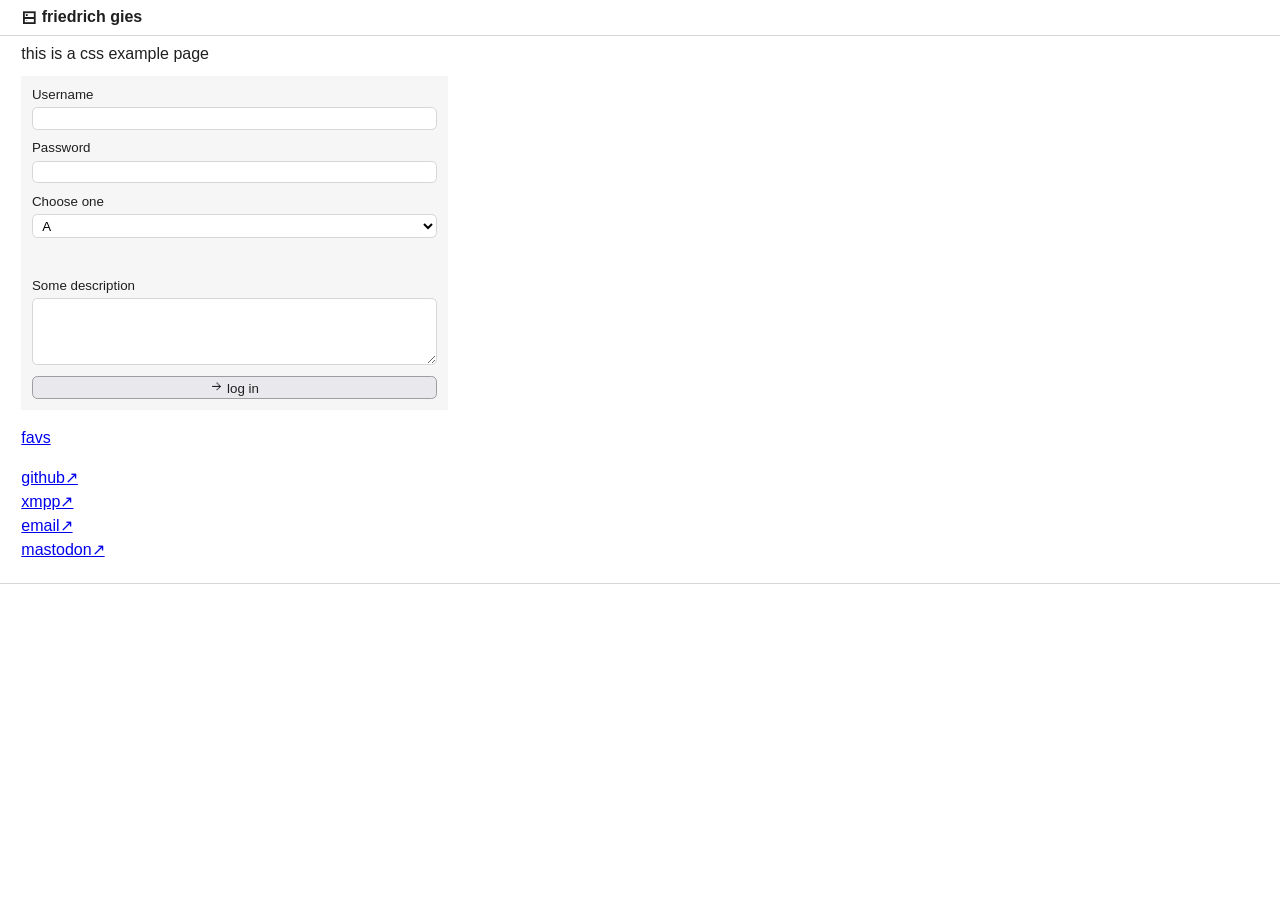
==== inputs.html @ e6bd5b3d "added forms and icons" ====
<!DOCTYPE html>
<html lang="en">

<head>
  <meta charset="UTF-8">
  <meta name="viewport" content="width=device-width, initial-scale=1.0">
  <meta http-equiv="X-UA-Compatible" content="ie=edge">
  <title>friedrich</title>
  <link rel="stylesheet" href="./style.css">
  <link rel="stylesheet" href="./fonts/pixelicons/pixelicons.css">
</head>

<body>
  <header>
    <h1><i class="pixelicons-server" ></i> friedrich gies</h1>
  </header>
  <main>
    <p>this is a css example page</p>
    <form class="inset">
     <label>Username</label>
      <input type="text" name="username" />
     <label>Password</label>
      <input type="password" name="password" />
     <label>Choose one</label>
      <select>
        <option>
          A
        </option>
             <option>
          B
        </option>
      </select>
      <br />
      <label>Some description</label>
      <textarea rows="4"> </textarea>
      <button><i class="pixelicons-arrow-right" ></i> log in</button>
    </form>

    
    <ul>
      <li><a href="./favs.html">favs</a></li>
    </ul>
    <ul>
      <li><a href="https://github.com/giesf">github↗</a></li>
      <li><a href="xmpp://friedrich1@conversations.im">xmpp↗</a></li>
      <li><a href="mailto:fg@gies.digital">email↗</a></li>
      <li><a href="https://chaos.social/@giesf">mastodon↗</a></li>
    </ul>
  </main>
</body>

</html>
---- style.css ----
* {
   box-sizing: border-box;
   font-family: 'Helvetica Neue', Helvetica, sans-serif;

 }

 html {
   padding: 0;
   margin: 0;
   min-height: 100vh;
 }

 body {
   margin: 0;
   padding: 0;
 }

 h1 i {
   vertical-align: middle;
 }

 h1,
 h2,
 h3,
 h4,
 h5,
 h6,
 p,
 li {
   font-size: 12pt;
   margin: 0;
   line-height: 18pt;
   color: #1f1f1f;

 }

 label {
   font-size: 10pt;
   margin-bottom: -4pt;
   color: #1f1f1f;

 }

 header,
 main {
   border-bottom: 1pt #d6d6d6 solid;
   padding: 4pt 16pt;
 }

 ul {
   padding-left: 0pt;
   list-style: none;
 }

 form {
   max-width: 320pt;
   display: flex;
   flex-direction: column;
   gap: 8pt;
   margin-top: 8pt;
 }

 input[type=text],
 input[type=number],
 input[type=password],
 input[type=email],
 select,
 textarea {
   background: #f6f6f6;
   border: 1px solid #d6d6d6;
   border-radius: 4pt;
   padding: 2pt 4pt;
   display: block;
   width: 100%;
 }

 input[type=text]:focus,
 input[type=number]:focus,
 input[type=password]:focus,
 input[type=email]:focus,
 select:focus,
 textarea:focus {
   border: 1px solid blue;
   outline: none;

 }

 form.inset {
   background: #f6f6f6;
   padding: 8pt;
 }

 form.inset input[type=text],
 form.inset input[type=number],
 form.inset input[type=password],
 form.inset input[type=email],
 form.inset select,
 form.inset textarea {
   background-color: #fff;
 }



 button:focus {
   border: 1px solid blue;
   outline: none;
 }

 button {
   background: #E9E9ED;
   color: #1f1f1f;
   border: 1px solid #9e9e9e;
   border-radius: 4pt;
   padding: 2pt 4pt;
   cursor: pointer;
 }

 button:hover {

   opacity: 0.8;
 }

 button:active {

   opacity: 0.6;
 }
---- fonts/pixelicons/pixelicons.css ----
@font-face {
  font-family: "pixelicons";
  src: url('pixelicons.eot?t=1769935335147'); /* IE9*/
  src: url('pixelicons.eot?t=1769935335147#iefix') format('embedded-opentype') /* IE6-IE8 */,
  url('pixelicons.woff2?t=1769935335147') format('woff2'),
  url('pixelicons.woff?t=1769935335147') format('woff'),
  url('pixelicons.ttf?t=1769935335147') format('truetype'),
  url('pixelicons.svg?t=1769935335147') format('svg');
}

[class^="pixelicons-"], [class*=" pixelicons-"] {
  font-family: 'pixelicons' !important;
  font-style:normal;
  -webkit-font-smoothing: antialiased;
  -moz-osx-font-smoothing: grayscale;
}


.pixelicons-4g::before { content: "\ea01"; }
.pixelicons-4k-box::before { content: "\ea02"; }
.pixelicons-4k::before { content: "\ea03"; }
.pixelicons-5g::before { content: "\ea04"; }
.pixelicons-ab-testing::before { content: "\ea05"; }
.pixelicons-ac::before { content: "\ea06"; }
.pixelicons-add-box-multiple::before { content: "\ea07"; }
.pixelicons-add-box::before { content: "\ea08"; }
.pixelicons-add-col::before { content: "\ea09"; }
.pixelicons-add-grid::before { content: "\ea0a"; }
.pixelicons-add-row::before { content: "\ea0b"; }
.pixelicons-alert::before { content: "\ea0c"; }
.pixelicons-align-center::before { content: "\ea0d"; }
.pixelicons-align-justify::before { content: "\ea0e"; }
.pixelicons-align-left::before { content: "\ea0f"; }
.pixelicons-align-right::before { content: "\ea10"; }
.pixelicons-analytics::before { content: "\ea11"; }
.pixelicons-anchor::before { content: "\ea12"; }
.pixelicons-android::before { content: "\ea13"; }
.pixelicons-animation::before { content: "\ea14"; }
.pixelicons-archive::before { content: "\ea15"; }
.pixelicons-arrow-bar-down::before { content: "\ea16"; }
.pixelicons-arrow-bar-left::before { content: "\ea17"; }
.pixelicons-arrow-bar-right::before { content: "\ea18"; }
.pixelicons-arrow-bar-up::before { content: "\ea19"; }
.pixelicons-arrow-down-box::before { content: "\ea1a"; }
.pixelicons-arrow-down::before { content: "\ea1b"; }
.pixelicons-arrow-left-box::before { content: "\ea1c"; }
.pixelicons-arrow-left::before { content: "\ea1d"; }
.pixelicons-arrow-right-box::before { content: "\ea1e"; }
.pixelicons-arrow-right::before { content: "\ea1f"; }
.pixelicons-arrow-up-box::before { content: "\ea20"; }
.pixelicons-arrow-up::before { content: "\ea21"; }
.pixelicons-arrows-horizontal::before { content: "\ea22"; }
.pixelicons-arrows-vertical::before { content: "\ea23"; }
.pixelicons-art-text::before { content: "\ea24"; }
.pixelicons-article-multiple::before { content: "\ea25"; }
.pixelicons-article::before { content: "\ea26"; }
.pixelicons-aspect-ratio::before { content: "\ea27"; }
.pixelicons-at::before { content: "\ea28"; }
.pixelicons-attachment::before { content: "\ea29"; }
.pixelicons-audio-device::before { content: "\ea2a"; }
.pixelicons-avatar::before { content: "\ea2b"; }
.pixelicons-backburger::before { content: "\ea2c"; }
.pixelicons-battery-1::before { content: "\ea2d"; }
.pixelicons-battery-2::before { content: "\ea2e"; }
.pixelicons-battery-charging::before { content: "\ea2f"; }
.pixelicons-battery-full::before { content: "\ea30"; }
.pixelicons-battery::before { content: "\ea31"; }
.pixelicons-bed::before { content: "\ea32"; }
.pixelicons-bitcoin::before { content: "\ea33"; }
.pixelicons-bluetooth::before { content: "\ea34"; }
.pixelicons-book-open::before { content: "\ea35"; }
.pixelicons-book::before { content: "\ea36"; }
.pixelicons-bookmark::before { content: "\ea37"; }
.pixelicons-bookmarks::before { content: "\ea38"; }
.pixelicons-briefcase-account::before { content: "\ea39"; }
.pixelicons-briefcase-check::before { content: "\ea3a"; }
.pixelicons-briefcase-delete::before { content: "\ea3b"; }
.pixelicons-briefcase-download::before { content: "\ea3c"; }
.pixelicons-briefcase-minus::before { content: "\ea3d"; }
.pixelicons-briefcase-plus::before { content: "\ea3e"; }
.pixelicons-briefcase-search-1::before { content: "\ea3f"; }
.pixelicons-briefcase-search::before { content: "\ea40"; }
.pixelicons-briefcase-upload::before { content: "\ea41"; }
.pixelicons-briefcase::before { content: "\ea42"; }
.pixelicons-bug::before { content: "\ea43"; }
.pixelicons-building-community::before { content: "\ea44"; }
.pixelicons-building-skyscraper::before { content: "\ea45"; }
.pixelicons-building::before { content: "\ea46"; }
.pixelicons-buildings::before { content: "\ea47"; }
.pixelicons-bulletlist::before { content: "\ea48"; }
.pixelicons-bullseye-arrow::before { content: "\ea49"; }
.pixelicons-bullseye::before { content: "\ea4a"; }
.pixelicons-bus::before { content: "\ea4b"; }
.pixelicons-cake::before { content: "\ea4c"; }
.pixelicons-calculator::before { content: "\ea4d"; }
.pixelicons-calendar-alert::before { content: "\ea4e"; }
.pixelicons-calendar-arrow-left::before { content: "\ea4f"; }
.pixelicons-calendar-arrow-right::before { content: "\ea50"; }
.pixelicons-calendar-check::before { content: "\ea51"; }
.pixelicons-calendar-export::before { content: "\ea52"; }
.pixelicons-calendar-grid::before { content: "\ea53"; }
.pixelicons-calendar-import::before { content: "\ea54"; }
.pixelicons-calendar-minus::before { content: "\ea55"; }
.pixelicons-calendar-month::before { content: "\ea56"; }
.pixelicons-calendar-multiple-check::before { content: "\ea57"; }
.pixelicons-calendar-multiple::before { content: "\ea58"; }
.pixelicons-calendar-plus::before { content: "\ea59"; }
.pixelicons-calendar-range::before { content: "\ea5a"; }
.pixelicons-calendar-remove::before { content: "\ea5b"; }
.pixelicons-calendar-search::before { content: "\ea5c"; }
.pixelicons-calendar-sort-ascending::before { content: "\ea5d"; }
.pixelicons-calendar-sort-descending::before { content: "\ea5e"; }
.pixelicons-calendar-text::before { content: "\ea5f"; }
.pixelicons-calendar-today::before { content: "\ea60"; }
.pixelicons-calendar-tomorrow::before { content: "\ea61"; }
.pixelicons-calendar-week-begin::before { content: "\ea62"; }
.pixelicons-calendar-week::before { content: "\ea63"; }
.pixelicons-calendar-weekend::before { content: "\ea64"; }
.pixelicons-calendar::before { content: "\ea65"; }
.pixelicons-camera-add::before { content: "\ea66"; }
.pixelicons-camera-alt::before { content: "\ea67"; }
.pixelicons-camera-face::before { content: "\ea68"; }
.pixelicons-camera::before { content: "\ea69"; }
.pixelicons-car::before { content: "\ea6a"; }
.pixelicons-card-id::before { content: "\ea6b"; }
.pixelicons-card-plus::before { content: "\ea6c"; }
.pixelicons-card-stack::before { content: "\ea6d"; }
.pixelicons-card-text::before { content: "\ea6e"; }
.pixelicons-card::before { content: "\ea6f"; }
.pixelicons-cart::before { content: "\ea70"; }
.pixelicons-cast::before { content: "\ea71"; }
.pixelicons-cellular-signal-0::before { content: "\ea72"; }
.pixelicons-cellular-signal-1::before { content: "\ea73"; }
.pixelicons-cellular-signal-2::before { content: "\ea74"; }
.pixelicons-cellular-signal-3::before { content: "\ea75"; }
.pixelicons-cellular-signal-off::before { content: "\ea76"; }
.pixelicons-chart-add::before { content: "\ea77"; }
.pixelicons-chart-bar::before { content: "\ea78"; }
.pixelicons-chart-delete::before { content: "\ea79"; }
.pixelicons-chart-minus::before { content: "\ea7a"; }
.pixelicons-chart-multiple::before { content: "\ea7b"; }
.pixelicons-chart::before { content: "\ea7c"; }
.pixelicons-chat::before { content: "\ea7d"; }
.pixelicons-check-double::before { content: "\ea7e"; }
.pixelicons-check::before { content: "\ea7f"; }
.pixelicons-checkbox-on::before { content: "\ea80"; }
.pixelicons-checkbox::before { content: "\ea81"; }
.pixelicons-checklist::before { content: "\ea82"; }
.pixelicons-chess::before { content: "\ea83"; }
.pixelicons-chevron-down::before { content: "\ea84"; }
.pixelicons-chevron-left::before { content: "\ea85"; }
.pixelicons-chevron-right::before { content: "\ea86"; }
.pixelicons-chevron-up::before { content: "\ea87"; }
.pixelicons-chevrons-horizontal::before { content: "\ea88"; }
.pixelicons-chevrons-vertical::before { content: "\ea89"; }
.pixelicons-circle::before { content: "\ea8a"; }
.pixelicons-clipboard::before { content: "\ea8b"; }
.pixelicons-clock::before { content: "\ea8c"; }
.pixelicons-close-box::before { content: "\ea8d"; }
.pixelicons-close::before { content: "\ea8e"; }
.pixelicons-cloud-done::before { content: "\ea8f"; }
.pixelicons-cloud-download::before { content: "\ea90"; }
.pixelicons-cloud-moon::before { content: "\ea91"; }
.pixelicons-cloud-sun::before { content: "\ea92"; }
.pixelicons-cloud-upload::before { content: "\ea93"; }
.pixelicons-cloud::before { content: "\ea94"; }
.pixelicons-cocktail::before { content: "\ea95"; }
.pixelicons-code::before { content: "\ea96"; }
.pixelicons-coffee-alt::before { content: "\ea97"; }
.pixelicons-coffee::before { content: "\ea98"; }
.pixelicons-coin::before { content: "\ea99"; }
.pixelicons-collapse::before { content: "\ea9a"; }
.pixelicons-colors-swatch::before { content: "\ea9b"; }
.pixelicons-command::before { content: "\ea9c"; }
.pixelicons-comment::before { content: "\ea9d"; }
.pixelicons-contact-delete::before { content: "\ea9e"; }
.pixelicons-contact-multiple::before { content: "\ea9f"; }
.pixelicons-contact-plus::before { content: "\eaa0"; }
.pixelicons-contact::before { content: "\eaa1"; }
.pixelicons-copy::before { content: "\eaa2"; }
.pixelicons-corner-down-left::before { content: "\eaa3"; }
.pixelicons-corner-down-right::before { content: "\eaa4"; }
.pixelicons-corner-left-down::before { content: "\eaa5"; }
.pixelicons-corner-left-up::before { content: "\eaa6"; }
.pixelicons-corner-right-down::before { content: "\eaa7"; }
.pixelicons-corner-right-up::before { content: "\eaa8"; }
.pixelicons-corner-up-left::before { content: "\eaa9"; }
.pixelicons-corner-up-right::before { content: "\eaaa"; }
.pixelicons-credit-card-delete::before { content: "\eaab"; }
.pixelicons-credit-card-minus::before { content: "\eaac"; }
.pixelicons-credit-card-multiple::before { content: "\eaad"; }
.pixelicons-credit-card-plus::before { content: "\eaae"; }
.pixelicons-credit-card-settings::before { content: "\eaaf"; }
.pixelicons-credit-card-wireless::before { content: "\eab0"; }
.pixelicons-credit-card::before { content: "\eab1"; }
.pixelicons-crop::before { content: "\eab2"; }
.pixelicons-cut::before { content: "\eab3"; }
.pixelicons-dashboard::before { content: "\eab4"; }
.pixelicons-debug-check::before { content: "\eab5"; }
.pixelicons-debug-off::before { content: "\eab6"; }
.pixelicons-debug-pause::before { content: "\eab7"; }
.pixelicons-debug-play::before { content: "\eab8"; }
.pixelicons-debug-stop::before { content: "\eab9"; }
.pixelicons-debug::before { content: "\eaba"; }
.pixelicons-delete::before { content: "\eabb"; }
.pixelicons-deskphone::before { content: "\eabc"; }
.pixelicons-device-laptop::before { content: "\eabd"; }
.pixelicons-device-phone::before { content: "\eabe"; }
.pixelicons-device-tablet::before { content: "\eabf"; }
.pixelicons-device-tv-smart::before { content: "\eac0"; }
.pixelicons-device-tv::before { content: "\eac1"; }
.pixelicons-device-vibrate::before { content: "\eac2"; }
.pixelicons-device-watch::before { content: "\eac3"; }
.pixelicons-devices::before { content: "\eac4"; }
.pixelicons-dice::before { content: "\eac5"; }
.pixelicons-dollar::before { content: "\eac6"; }
.pixelicons-downasaur::before { content: "\eac7"; }
.pixelicons-download::before { content: "\eac8"; }
.pixelicons-draft::before { content: "\eac9"; }
.pixelicons-drag-and-drop::before { content: "\eaca"; }
.pixelicons-drop-area::before { content: "\eacb"; }
.pixelicons-drop-full::before { content: "\eacc"; }
.pixelicons-drop-half::before { content: "\eacd"; }
.pixelicons-drop::before { content: "\eace"; }
.pixelicons-duplicate-alt::before { content: "\eacf"; }
.pixelicons-duplicate::before { content: "\ead0"; }
.pixelicons-edit-box::before { content: "\ead1"; }
.pixelicons-edit::before { content: "\ead2"; }
.pixelicons-euro::before { content: "\ead3"; }
.pixelicons-expand::before { content: "\ead4"; }
.pixelicons-external-link::before { content: "\ead5"; }
.pixelicons-eye-closed::before { content: "\ead6"; }
.pixelicons-eye::before { content: "\ead7"; }
.pixelicons-file-alt::before { content: "\ead8"; }
.pixelicons-file-delete::before { content: "\ead9"; }
.pixelicons-file-flash::before { content: "\eada"; }
.pixelicons-file-minus::before { content: "\eadb"; }
.pixelicons-file-multiple::before { content: "\eadc"; }
.pixelicons-file-off::before { content: "\eadd"; }
.pixelicons-file-plus::before { content: "\eade"; }
.pixelicons-file::before { content: "\eadf"; }
.pixelicons-fill-half::before { content: "\eae0"; }
.pixelicons-fill::before { content: "\eae1"; }
.pixelicons-flag::before { content: "\eae2"; }
.pixelicons-flatten::before { content: "\eae3"; }
.pixelicons-flip-to-back::before { content: "\eae4"; }
.pixelicons-flip-to-front::before { content: "\eae5"; }
.pixelicons-float-center::before { content: "\eae6"; }
.pixelicons-float-left::before { content: "\eae7"; }
.pixelicons-float-right::before { content: "\eae8"; }
.pixelicons-folder-minus::before { content: "\eae9"; }
.pixelicons-folder-plus::before { content: "\eaea"; }
.pixelicons-folder-x::before { content: "\eaeb"; }
.pixelicons-folder::before { content: "\eaec"; }
.pixelicons-forward::before { content: "\eaed"; }
.pixelicons-forwardburger::before { content: "\eaee"; }
.pixelicons-frame-add::before { content: "\eaef"; }
.pixelicons-frame-check::before { content: "\eaf0"; }
.pixelicons-frame-delete::before { content: "\eaf1"; }
.pixelicons-frame-minus::before { content: "\eaf2"; }
.pixelicons-frame::before { content: "\eaf3"; }
.pixelicons-gamepad::before { content: "\eaf4"; }
.pixelicons-gif::before { content: "\eaf5"; }
.pixelicons-gift::before { content: "\eaf6"; }
.pixelicons-git-branch::before { content: "\eaf7"; }
.pixelicons-git-commit::before { content: "\eaf8"; }
.pixelicons-git-merge::before { content: "\eaf9"; }
.pixelicons-git-pull-request::before { content: "\eafa"; }
.pixelicons-github-2::before { content: "\eafb"; }
.pixelicons-github::before { content: "\eafc"; }
.pixelicons-gps::before { content: "\eafd"; }
.pixelicons-grid::before { content: "\eafe"; }
.pixelicons-group::before { content: "\eaff"; }
.pixelicons-hd::before { content: "\eb00"; }
.pixelicons-headphone::before { content: "\eb01"; }
.pixelicons-headset::before { content: "\eb02"; }
.pixelicons-heart::before { content: "\eb03"; }
.pixelicons-hidden::before { content: "\eb04"; }
.pixelicons-home::before { content: "\eb05"; }
.pixelicons-hourglass::before { content: "\eb06"; }
.pixelicons-hq::before { content: "\eb07"; }
.pixelicons-human-handsdown::before { content: "\eb08"; }
.pixelicons-human-handsup::before { content: "\eb09"; }
.pixelicons-human-height-alt::before { content: "\eb0a"; }
.pixelicons-human-height::before { content: "\eb0b"; }
.pixelicons-human-run::before { content: "\eb0c"; }
.pixelicons-human::before { content: "\eb0d"; }
.pixelicons-image-arrow-right::before { content: "\eb0e"; }
.pixelicons-image-broken::before { content: "\eb0f"; }
.pixelicons-image-delete::before { content: "\eb10"; }
.pixelicons-image-flash::before { content: "\eb11"; }
.pixelicons-image-frame::before { content: "\eb12"; }
.pixelicons-image-gallery::before { content: "\eb13"; }
.pixelicons-image-multiple::before { content: "\eb14"; }
.pixelicons-image-new::before { content: "\eb15"; }
.pixelicons-image-plus::before { content: "\eb16"; }
.pixelicons-image::before { content: "\eb17"; }
.pixelicons-inbox-all::before { content: "\eb18"; }
.pixelicons-inbox-full::before { content: "\eb19"; }
.pixelicons-inbox::before { content: "\eb1a"; }
.pixelicons-info-box::before { content: "\eb1b"; }
.pixelicons-invert::before { content: "\eb1c"; }
.pixelicons-iso::before { content: "\eb1d"; }
.pixelicons-kanban::before { content: "\eb1e"; }
.pixelicons-keyboard::before { content: "\eb1f"; }
.pixelicons-label-alt-multiple::before { content: "\eb20"; }
.pixelicons-label-alt::before { content: "\eb21"; }
.pixelicons-label-sharp::before { content: "\eb22"; }
.pixelicons-label::before { content: "\eb23"; }
.pixelicons-layout-align-bottom::before { content: "\eb24"; }
.pixelicons-layout-align-left::before { content: "\eb25"; }
.pixelicons-layout-align-right::before { content: "\eb26"; }
.pixelicons-layout-align-top::before { content: "\eb27"; }
.pixelicons-layout-columns::before { content: "\eb28"; }
.pixelicons-layout-distribute-horizontal::before { content: "\eb29"; }
.pixelicons-layout-distribute-vertical::before { content: "\eb2a"; }
.pixelicons-layout-footer::before { content: "\eb2b"; }
.pixelicons-layout-header::before { content: "\eb2c"; }
.pixelicons-layout-rows::before { content: "\eb2d"; }
.pixelicons-layout-sidebar-left::before { content: "\eb2e"; }
.pixelicons-layout-sidebar-right::before { content: "\eb2f"; }
.pixelicons-layout::before { content: "\eb30"; }
.pixelicons-lightbulb-2::before { content: "\eb31"; }
.pixelicons-lightbulb-on::before { content: "\eb32"; }
.pixelicons-lightbulb::before { content: "\eb33"; }
.pixelicons-link::before { content: "\eb34"; }
.pixelicons-list-box::before { content: "\eb35"; }
.pixelicons-list::before { content: "\eb36"; }
.pixelicons-loader::before { content: "\eb37"; }
.pixelicons-lock-open::before { content: "\eb38"; }
.pixelicons-lock::before { content: "\eb39"; }
.pixelicons-login::before { content: "\eb3a"; }
.pixelicons-logout::before { content: "\eb3b"; }
.pixelicons-luggage::before { content: "\eb3c"; }
.pixelicons-mail-arrow-right::before { content: "\eb3d"; }
.pixelicons-mail-check::before { content: "\eb3e"; }
.pixelicons-mail-delete::before { content: "\eb3f"; }
.pixelicons-mail-flash::before { content: "\eb40"; }
.pixelicons-mail-multiple::before { content: "\eb41"; }
.pixelicons-mail-off::before { content: "\eb42"; }
.pixelicons-mail-unread::before { content: "\eb43"; }
.pixelicons-mail::before { content: "\eb44"; }
.pixelicons-map::before { content: "\eb45"; }
.pixelicons-mastodon::before { content: "\eb46"; }
.pixelicons-membercard::before { content: "\eb47"; }
.pixelicons-menu::before { content: "\eb48"; }
.pixelicons-message-arrow-left::before { content: "\eb49"; }
.pixelicons-message-arrow-right::before { content: "\eb4a"; }
.pixelicons-message-bookmark::before { content: "\eb4b"; }
.pixelicons-message-clock::before { content: "\eb4c"; }
.pixelicons-message-delete::before { content: "\eb4d"; }
.pixelicons-message-flash::before { content: "\eb4e"; }
.pixelicons-message-image::before { content: "\eb4f"; }
.pixelicons-message-minus::before { content: "\eb50"; }
.pixelicons-message-plus::before { content: "\eb51"; }
.pixelicons-message-processing::before { content: "\eb52"; }
.pixelicons-message-reply::before { content: "\eb53"; }
.pixelicons-message-text::before { content: "\eb54"; }
.pixelicons-message::before { content: "\eb55"; }
.pixelicons-minus::before { content: "\eb56"; }
.pixelicons-missed-call::before { content: "\eb57"; }
.pixelicons-modem::before { content: "\eb58"; }
.pixelicons-money::before { content: "\eb59"; }
.pixelicons-monitor::before { content: "\eb5a"; }
.pixelicons-mood-happy::before { content: "\eb5b"; }
.pixelicons-mood-neutral::before { content: "\eb5c"; }
.pixelicons-mood-sad::before { content: "\eb5d"; }
.pixelicons-moon-star::before { content: "\eb5e"; }
.pixelicons-moon-stars::before { content: "\eb5f"; }
.pixelicons-moon::before { content: "\eb60"; }
.pixelicons-more-horizontal::before { content: "\eb61"; }
.pixelicons-more-vertical::before { content: "\eb62"; }
.pixelicons-mouse::before { content: "\eb63"; }
.pixelicons-move::before { content: "\eb64"; }
.pixelicons-movie::before { content: "\eb65"; }
.pixelicons-music::before { content: "\eb66"; }
.pixelicons-next::before { content: "\eb67"; }
.pixelicons-note-delete::before { content: "\eb68"; }
.pixelicons-note-multiple::before { content: "\eb69"; }
.pixelicons-note-plus::before { content: "\eb6a"; }
.pixelicons-note::before { content: "\eb6b"; }
.pixelicons-notes-delete::before { content: "\eb6c"; }
.pixelicons-notes-multiple::before { content: "\eb6d"; }
.pixelicons-notes-plus::before { content: "\eb6e"; }
.pixelicons-notes::before { content: "\eb6f"; }
.pixelicons-notification-off::before { content: "\eb70"; }
.pixelicons-notification::before { content: "\eb71"; }
.pixelicons-open::before { content: "\eb72"; }
.pixelicons-paint-bucket::before { content: "\eb73"; }
.pixelicons-paperclip::before { content: "\eb74"; }
.pixelicons-pause::before { content: "\eb75"; }
.pixelicons-percent::before { content: "\eb76"; }
.pixelicons-picture-in-picture-alt::before { content: "\eb77"; }
.pixelicons-picture-in-picture::before { content: "\eb78"; }
.pixelicons-pin::before { content: "\eb79"; }
.pixelicons-pixelarticons::before { content: "\eb7a"; }
.pixelicons-play::before { content: "\eb7b"; }
.pixelicons-playlist::before { content: "\eb7c"; }
.pixelicons-plus::before { content: "\eb7d"; }
.pixelicons-power::before { content: "\eb7e"; }
.pixelicons-prev::before { content: "\eb7f"; }
.pixelicons-print::before { content: "\eb80"; }
.pixelicons-radio-handheld::before { content: "\eb81"; }
.pixelicons-radio-on::before { content: "\eb82"; }
.pixelicons-radio-signal::before { content: "\eb83"; }
.pixelicons-radio-tower::before { content: "\eb84"; }
.pixelicons-reciept-alt::before { content: "\eb85"; }
.pixelicons-reciept::before { content: "\eb86"; }
.pixelicons-redo::before { content: "\eb87"; }
.pixelicons-reload::before { content: "\eb88"; }
.pixelicons-remove-box-multiple::before { content: "\eb89"; }
.pixelicons-remove-box::before { content: "\eb8a"; }
.pixelicons-repeat::before { content: "\eb8b"; }
.pixelicons-reply-all::before { content: "\eb8c"; }
.pixelicons-reply::before { content: "\eb8d"; }
.pixelicons-rounded-corner::before { content: "\eb8e"; }
.pixelicons-save::before { content: "\eb8f"; }
.pixelicons-scale::before { content: "\eb90"; }
.pixelicons-script-text::before { content: "\eb91"; }
.pixelicons-script::before { content: "\eb92"; }
.pixelicons-scroll-horizontal::before { content: "\eb93"; }
.pixelicons-scroll-vertical::before { content: "\eb94"; }
.pixelicons-sd::before { content: "\eb95"; }
.pixelicons-search::before { content: "\eb96"; }
.pixelicons-section-copy::before { content: "\eb97"; }
.pixelicons-section-minus::before { content: "\eb98"; }
.pixelicons-section-plus::before { content: "\eb99"; }
.pixelicons-section-x::before { content: "\eb9a"; }
.pixelicons-section::before { content: "\eb9b"; }
.pixelicons-server::before { content: "\eb9c"; }
.pixelicons-sharp-corner::before { content: "\eb9d"; }
.pixelicons-shield-off::before { content: "\eb9e"; }
.pixelicons-shield::before { content: "\eb9f"; }
.pixelicons-ship::before { content: "\eba0"; }
.pixelicons-shopping-bag::before { content: "\eba1"; }
.pixelicons-shuffle::before { content: "\eba2"; }
.pixelicons-sliders-2::before { content: "\eba3"; }
.pixelicons-sliders::before { content: "\eba4"; }
.pixelicons-sort-alphabetic::before { content: "\eba5"; }
.pixelicons-sort-numeric::before { content: "\eba6"; }
.pixelicons-sort::before { content: "\eba7"; }
.pixelicons-speaker::before { content: "\eba8"; }
.pixelicons-speed-fast::before { content: "\eba9"; }
.pixelicons-speed-medium::before { content: "\ebaa"; }
.pixelicons-speed-slow::before { content: "\ebab"; }
.pixelicons-spotlight::before { content: "\ebac"; }
.pixelicons-store::before { content: "\ebad"; }
.pixelicons-subscriptions::before { content: "\ebae"; }
.pixelicons-subtitles::before { content: "\ebaf"; }
.pixelicons-suitcase::before { content: "\ebb0"; }
.pixelicons-sun-alt::before { content: "\ebb1"; }
.pixelicons-sun::before { content: "\ebb2"; }
.pixelicons-switch::before { content: "\ebb3"; }
.pixelicons-sync::before { content: "\ebb4"; }
.pixelicons-tab::before { content: "\ebb5"; }
.pixelicons-table::before { content: "\ebb6"; }
.pixelicons-tea::before { content: "\ebb7"; }
.pixelicons-teach::before { content: "\ebb8"; }
.pixelicons-text-add::before { content: "\ebb9"; }
.pixelicons-text-colums::before { content: "\ebba"; }
.pixelicons-text-search::before { content: "\ebbb"; }
.pixelicons-text-wrap::before { content: "\ebbc"; }
.pixelicons-timeline::before { content: "\ebbd"; }
.pixelicons-toggle-left::before { content: "\ebbe"; }
.pixelicons-toggle-right::before { content: "\ebbf"; }
.pixelicons-tournament::before { content: "\ebc0"; }
.pixelicons-track-changes::before { content: "\ebc1"; }
.pixelicons-trash-alt::before { content: "\ebc2"; }
.pixelicons-trash::before { content: "\ebc3"; }
.pixelicons-trending-down::before { content: "\ebc4"; }
.pixelicons-trending-up::before { content: "\ebc5"; }
.pixelicons-trending::before { content: "\ebc6"; }
.pixelicons-trophy::before { content: "\ebc7"; }
.pixelicons-truck::before { content: "\ebc8"; }
.pixelicons-undo::before { content: "\ebc9"; }
.pixelicons-ungroup::before { content: "\ebca"; }
.pixelicons-unlink::before { content: "\ebcb"; }
.pixelicons-upload::before { content: "\ebcc"; }
.pixelicons-user-minus::before { content: "\ebcd"; }
.pixelicons-user-plus::before { content: "\ebce"; }
.pixelicons-user-x::before { content: "\ebcf"; }
.pixelicons-user::before { content: "\ebd0"; }
.pixelicons-users::before { content: "\ebd1"; }
.pixelicons-video-off::before { content: "\ebd2"; }
.pixelicons-video::before { content: "\ebd3"; }
.pixelicons-view-col::before { content: "\ebd4"; }
.pixelicons-view-list::before { content: "\ebd5"; }
.pixelicons-viewport-narrow::before { content: "\ebd6"; }
.pixelicons-viewport-wide::before { content: "\ebd7"; }
.pixelicons-visible::before { content: "\ebd8"; }
.pixelicons-volume-1::before { content: "\ebd9"; }
.pixelicons-volume-2::before { content: "\ebda"; }
.pixelicons-volume-3::before { content: "\ebdb"; }
.pixelicons-volume-minus::before { content: "\ebdc"; }
.pixelicons-volume-plus::before { content: "\ebdd"; }
.pixelicons-volume-vibrate::before { content: "\ebde"; }
.pixelicons-volume-x::before { content: "\ebdf"; }
.pixelicons-volume::before { content: "\ebe0"; }
.pixelicons-wallet::before { content: "\ebe1"; }
.pixelicons-warning-box::before { content: "\ebe2"; }
.pixelicons-wind::before { content: "\ebe3"; }
.pixelicons-zap::before { content: "\ebe4"; }
.pixelicons-zoom-in::before { content: "\ebe5"; }
.pixelicons-zoom-out::before { content: "\ebe6"; }
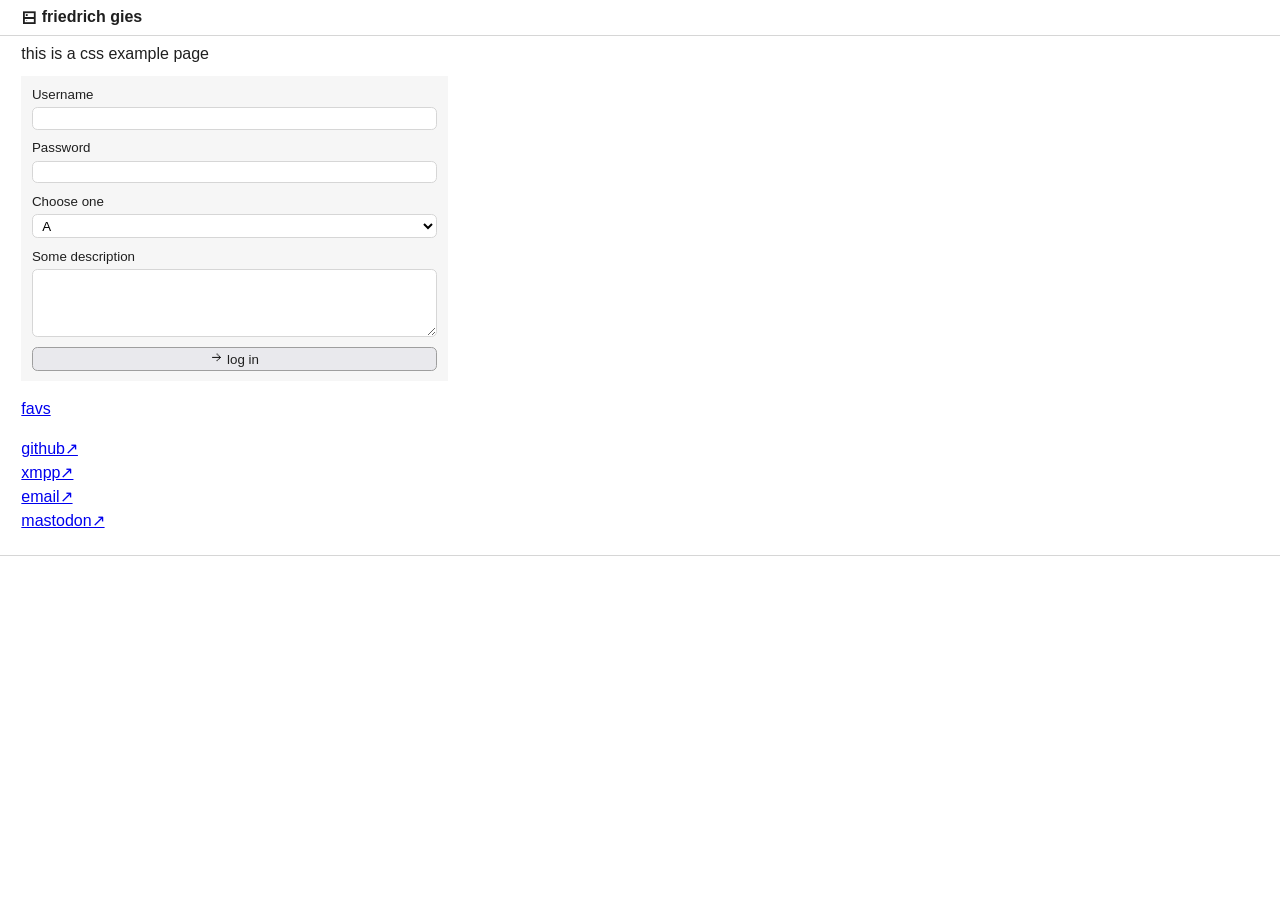
==== commit c5adcf90: "fixes" ====
--- a/inputs.html
+++ b/inputs.html
@@ -30,7 +30,6 @@
           B
         </option>
       </select>
-      <br />
       <label>Some description</label>
       <textarea rows="4"> </textarea>
       <button><i class="pixelicons-arrow-right" ></i> log in</button>
